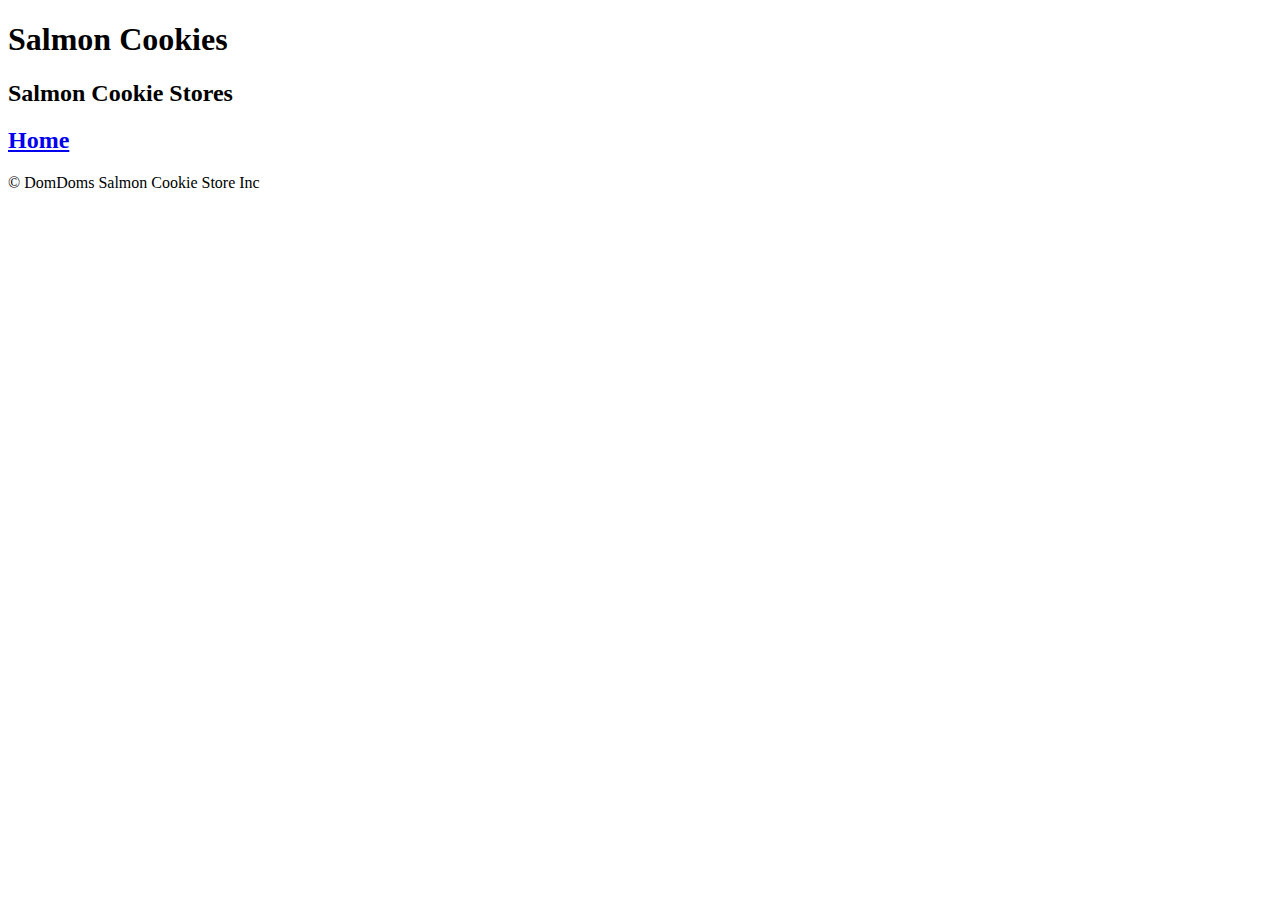
==== index.html @ 71fac85d "Monday Lab Submission" ====
<!DOCTYPE html>
<html lang="en">
<body>
  <header>
    <h1>Salmon Cookies</h1>
  </header>
  <main>
    <h2>Salmon Cookie Stores</h2>
    <section id="Cookie Store-profiles"></section>
    <h2><a href="sales.html">Home</a></h2>

    <!-- ! generate this from js: -->
    <!--
        <article>
           <h2></h2>
           <p></p>
           <ul>
             <li></li>
           </ul>
           <img>
           <table>
        </article>
        -->

    <!-- <article>
          <h2></h2>
          <p></p>
          <ul>
            <li></li>
          </ul>
          <img>
       </article>
       -->

  </main>
  <footer>&copy; DomDoms Salmon Cookie Store Inc</footer>
  <script src="js/app.js"></script>
</body>

</html>
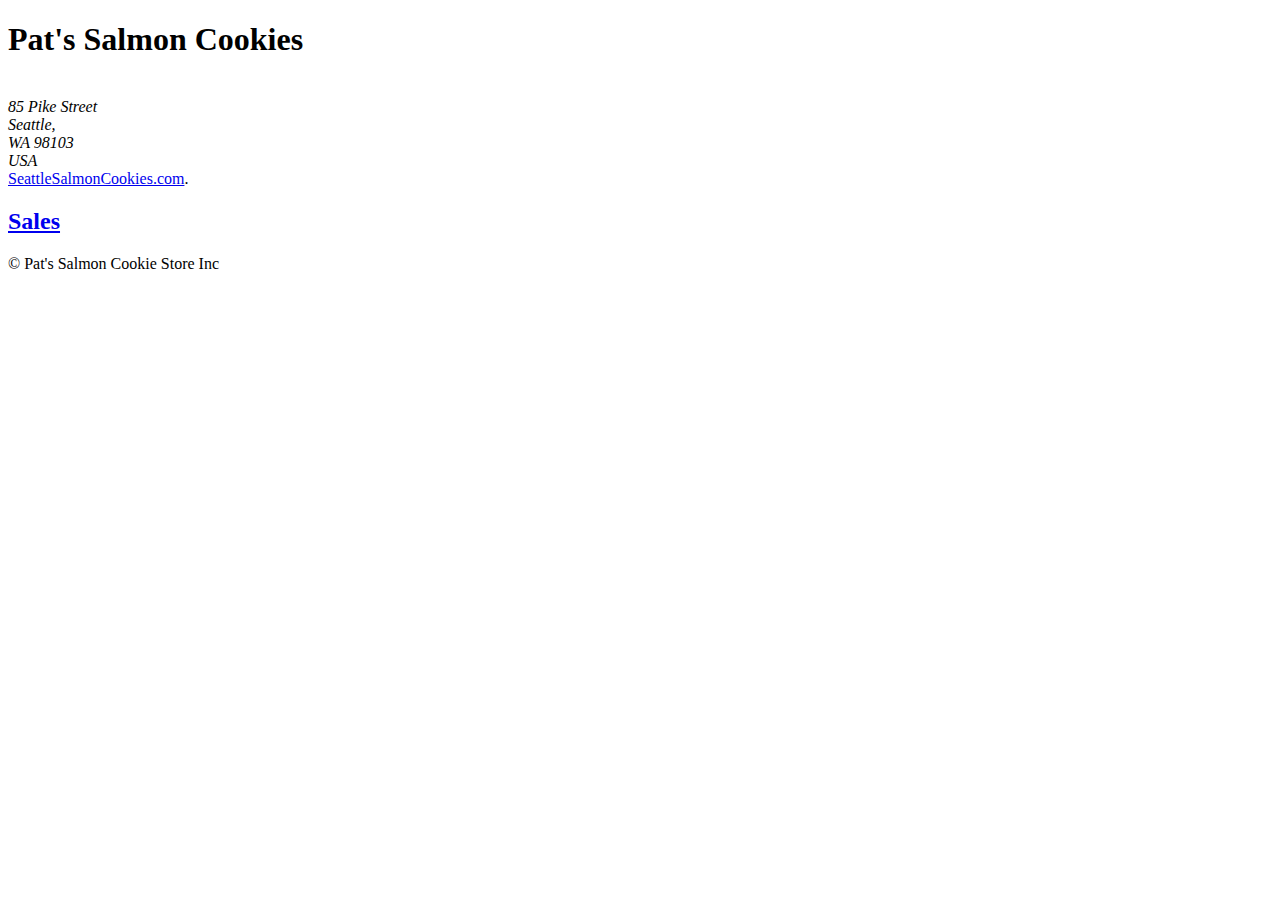
==== commit 5e05c250: "Lab 08b load" ====
--- a/index.html
+++ b/index.html
@@ -2,12 +2,26 @@
 <html lang="en">
 <body>
   <header>
-    <h1>Salmon Cookies</h1>
-  </header>
-  <main>
+    <h1>Pat's Salmon Cookies</h1>
+    <img link href=""  
+    <head>
+        <address>
+          85 Pike Street<br>
+          Seattle,<br>
+          WA 98103<br>
+          USA
+        </address>
+        <a href="mailto:webmaster@example.com">SeattleSalmonCookies.com</a>.<br>
+      </head>
+    <!-- <h2>Salmon Cookie Stores</h2>
     <h2>Salmon Cookie Stores</h2>
+    <h2>Salmon Cookie Stores</h2>
+    <h2>Salmon Cookie Stores</h2> -->
+
     <section id="Cookie Store-profiles"></section>
-    <h2><a href="sales.html">Home</a></h2>
+    <h2><a href="sales.html">Sales</a></h2>
+
+
 
     <!-- ! generate this from js: -->
     <!--
@@ -33,8 +47,8 @@
        -->
 
   </main>
-  <footer>&copy; DomDoms Salmon Cookie Store Inc</footer>
-  <script src="js/app.js"></script>
+  <footer>&copy; Pat's Salmon Cookie Store Inc</footer>
+  <script src="app.js"></script>
 </body>
 
 </html>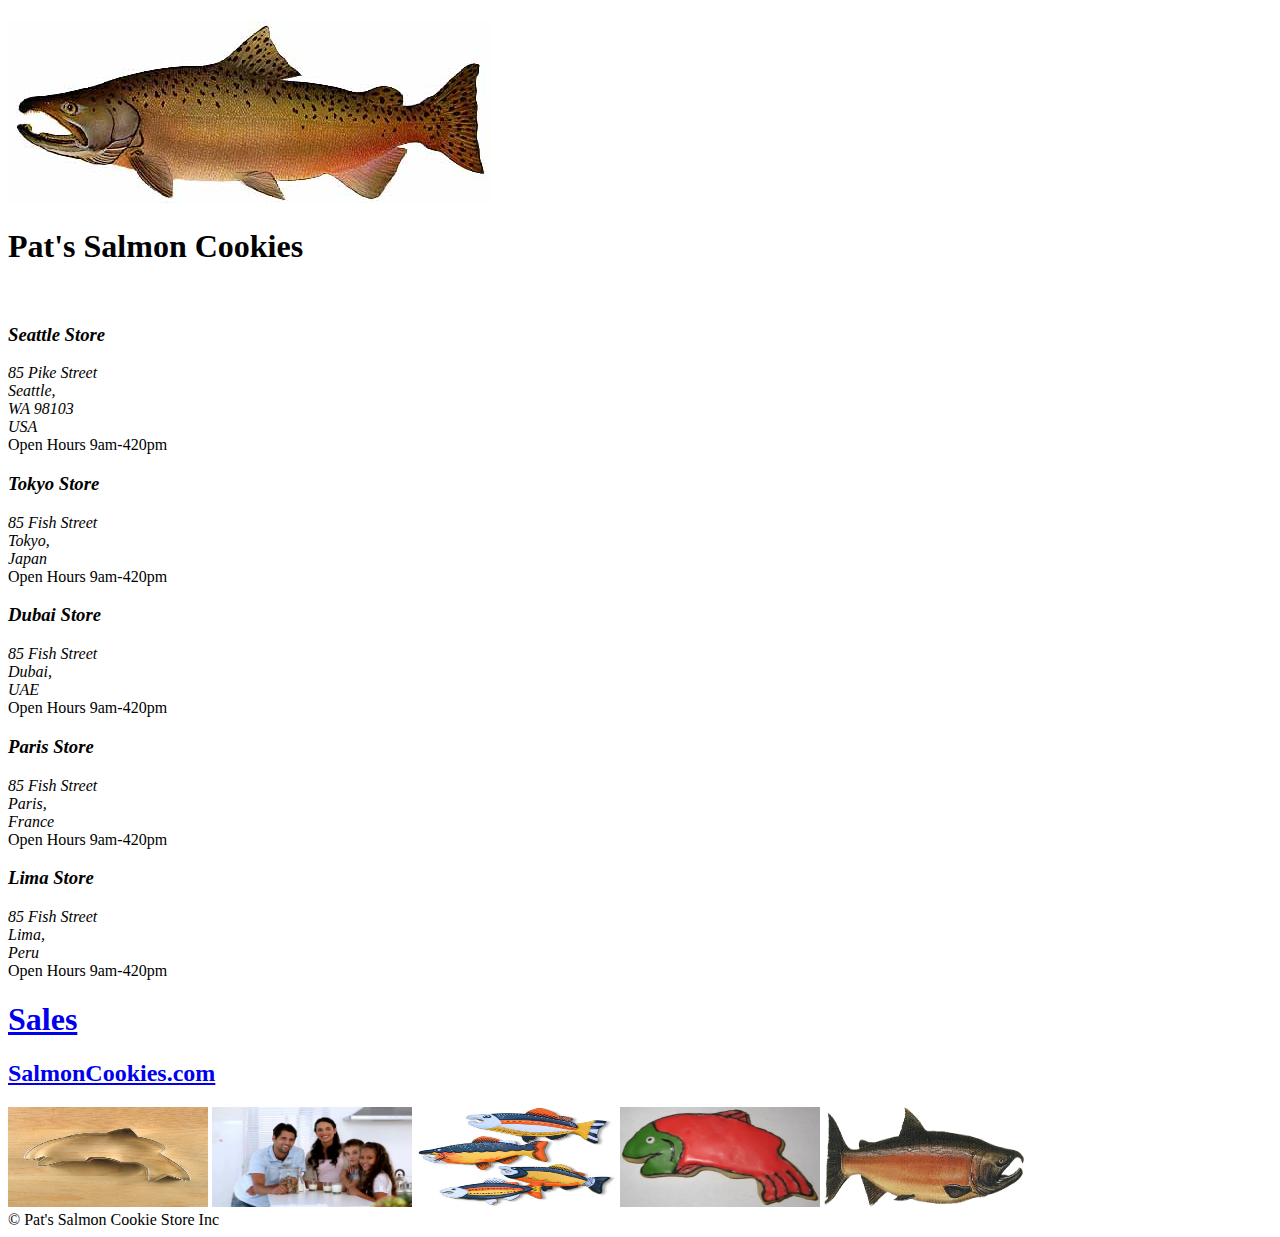
==== commit 7f2a5411: "Night Load with Img" ====
--- a/index.html
+++ b/index.html
@@ -1,30 +1,78 @@
 <!DOCTYPE html>
 <html lang="en">
+
+<h2></h2>
+<img src="Image Assets/chinook.jpg">
+
 <body>
   <header>
     <h1>Pat's Salmon Cookies</h1>
-    <img link href=""  
-    <head>
-        <address>
-          85 Pike Street<br>
-          Seattle,<br>
-          WA 98103<br>
-          USA
-        </address>
-        <a href="mailto:webmaster@example.com">SeattleSalmonCookies.com</a>.<br>
-      </head>
-    <!-- <h2>Salmon Cookie Stores</h2>
+    <img link href="" <head>
+    <address>
+      <h3>Seattle Store</h3>
+      85 Pike Street<br>
+      Seattle,<br>
+      WA 98103<br>
+      USA
+    </address>
+    <hours>Open Hours 9am-420pm</hours>
+
+    <address>
+      <h3>Tokyo Store</h3>
+      85 Fish Street<br>
+      Tokyo,<br>
+      Japan
+    </address>
+    <hours>Open Hours 9am-420pm</hours>
+
+    <address>
+      <h3>Dubai Store</h3>
+      85 Fish Street<br>
+      Dubai,<br>
+      UAE
+    </address>
+    <hours>Open Hours 9am-420pm</hours>
+
+    <address>
+      <h3>Paris Store</h3>
+      85 Fish Street<br>
+      Paris,<br>
+      France
+    </address>
+    <hours>Open Hours 9am-420pm</hours>
+
+    <address>
+      <h3>Lima Store</h3>
+      85 Fish Street<br>
+      Lima,<br>
+      Peru
+    </address>
+    <hours>Open Hours 9am-420pm</hours>
+
+  </header>
+
+
+
+
+
+  <!-- <h2>Salmon Cookie Stores</h2>
     <h2>Salmon Cookie Stores</h2>
     <h2>Salmon Cookie Stores</h2>
     <h2>Salmon Cookie Stores</h2> -->
 
-    <section id="Cookie Store-profiles"></section>
-    <h2><a href="sales.html">Sales</a></h2>
+  <section id="Cookie Store-profiles"></section>
+  <h1><a href="sales.html">Sales</a></h1>
+  <h2><a href="mailto:webmaster@example.com">SalmonCookies.com</a><br></h2>
+
+  <img src="Image Assets/cutter.jpeg" width="200" height="100">
+  <img src="Image Assets/family.jpg" width="200" height="100">
+  <img src="Image Assets/fish.jpg" width="200" height="100">
+  <img src="Image Assets/frosted-cookie.jpg" width="200" height="100">
+  <img src="Image Assets/salmon.png" width="200" height="100">
 
 
-
-    <!-- ! generate this from js: -->
-    <!--
+  <!-- ! generate this from js: -->
+  <!--
         <article>
            <h2></h2>
            <p></p>
@@ -36,7 +84,7 @@
         </article>
         -->
 
-    <!-- <article>
+  <!-- <article>
           <h2></h2>
           <p></p>
           <ul>
